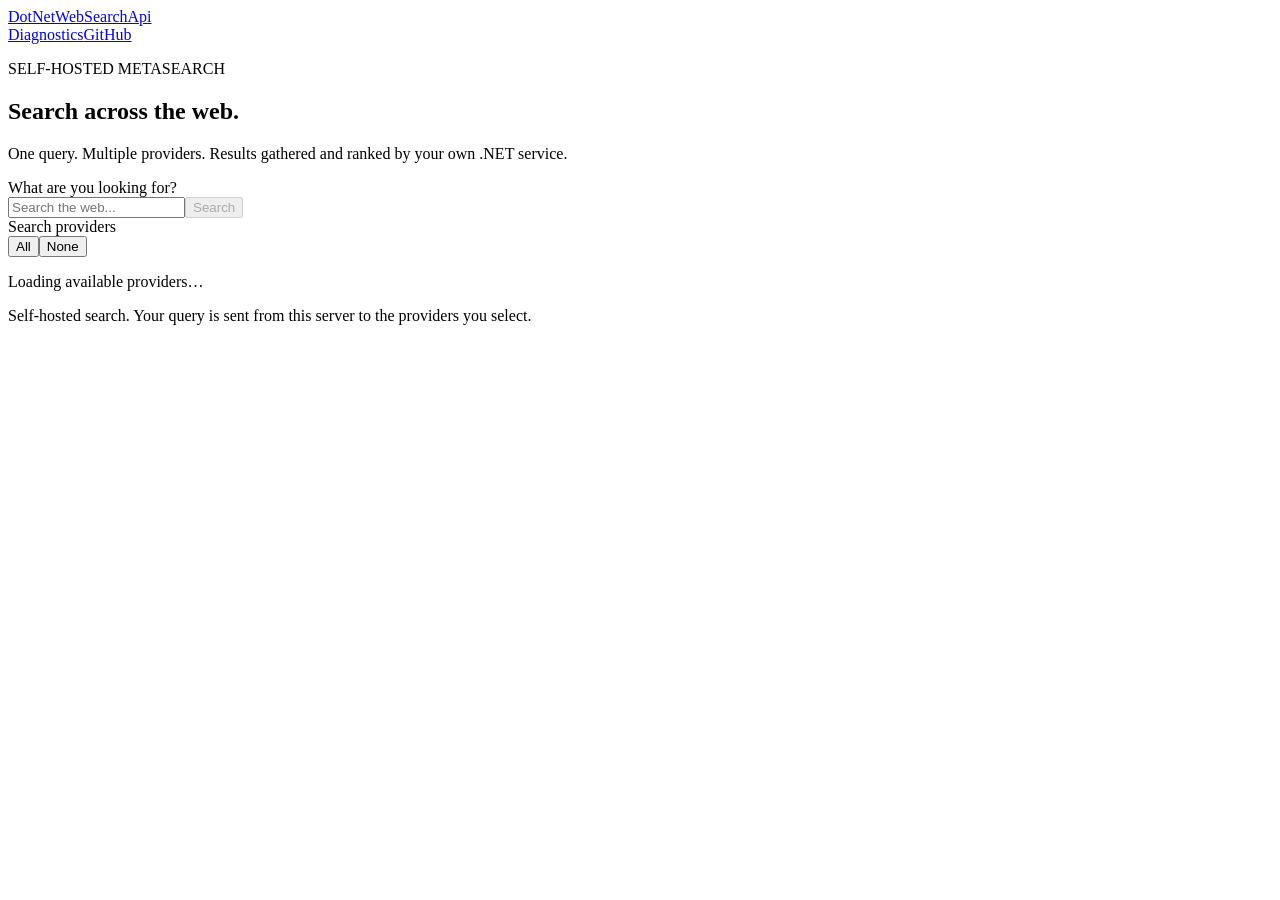
==== src/DotNetWebSearchApi/wwwroot/index.html @ 3a4970a3 "fix: place static assets in web project root" ====
<!doctype html>
<html lang="en">
<head><meta charset="utf-8"><meta name="viewport" content="width=device-width, initial-scale=1"><title>DotNetWebSearchApi</title><link rel="stylesheet" href="/app.css"><script src="/app.js" defer></script></head>
<body>
<header class="topbar"><a class="brand" href="/">DotNetWebSearchApi</a><nav><a href="/admin">Diagnostics</a><a href="https://github.com/fwjlh/DotNetWebSearchApi">GitHub</a></nav></header>
<main class="page">
<section class="intro"><p class="eyebrow">SELF-HOSTED METASEARCH</p><h1>Search across the web.</h1><p>One query. Multiple providers. Results gathered and ranked by your own .NET service.</p></section>
<form id="search-form" class="panel">
<label class="field-label" for="query">What are you looking for?</label>
<div class="query-row"><input id="query" name="q" type="search" maxlength="500" placeholder="Search the web..." required><button id="search-button" type="submit" disabled>Search</button></div>
<div class="provider-heading"><span class="field-label">Search providers</span><div class="small-actions"><button id="select-all" type="button" class="link-button">All</button><button id="select-none" type="button" class="link-button">None</button></div></div>
<div id="provider-list" class="provider-list"><p class="muted">Loading available providers…</p></div>
</form>
<section id="search-feedback" class="feedback" aria-live="polite"></section><section id="results" class="results" aria-label="Search results"></section>
</main>
<footer class="footer">Self-hosted search. Your query is sent from this server to the providers you select.</footer>
</body>
</html>
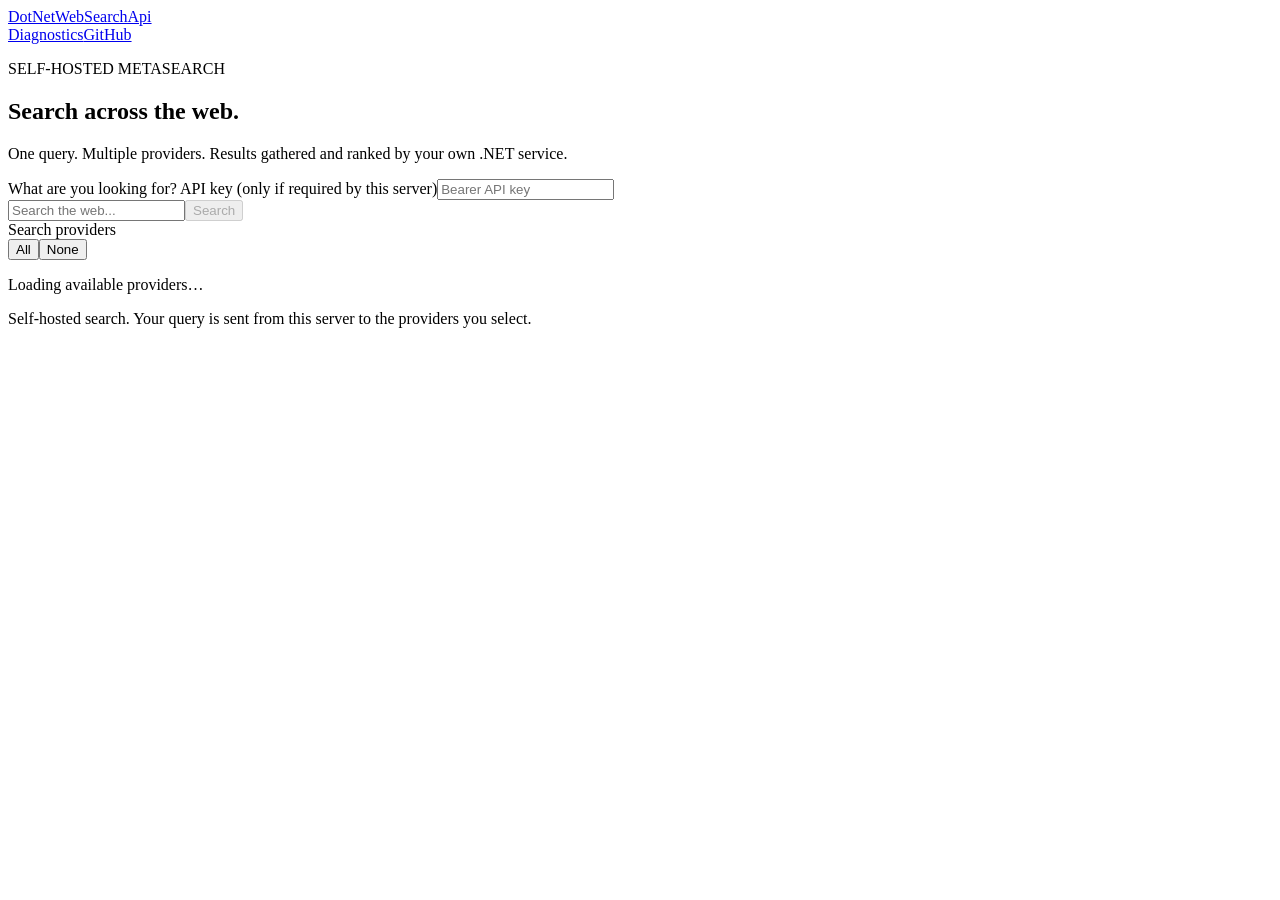
==== commit f94a403f: "feat: add API key field to search interface" ====
--- a/src/DotNetWebSearchApi/wwwroot/index.html
+++ b/src/DotNetWebSearchApi/wwwroot/index.html
@@ -7,6 +7,7 @@
 <section class="intro"><p class="eyebrow">SELF-HOSTED METASEARCH</p><h1>Search across the web.</h1><p>One query. Multiple providers. Results gathered and ranked by your own .NET service.</p></section>
 <form id="search-form" class="panel">
 <label class="field-label" for="query">What are you looking for?</label>
+<label class="field-label" for="api-key">API key (only if required by this server)</label><input id="api-key" name="api-key" type="password" autocomplete="off" spellcheck="false" placeholder="Bearer API key">
 <div class="query-row"><input id="query" name="q" type="search" maxlength="500" placeholder="Search the web..." required><button id="search-button" type="submit" disabled>Search</button></div>
 <div class="provider-heading"><span class="field-label">Search providers</span><div class="small-actions"><button id="select-all" type="button" class="link-button">All</button><button id="select-none" type="button" class="link-button">None</button></div></div>
 <div id="provider-list" class="provider-list"><p class="muted">Loading available providers…</p></div>
